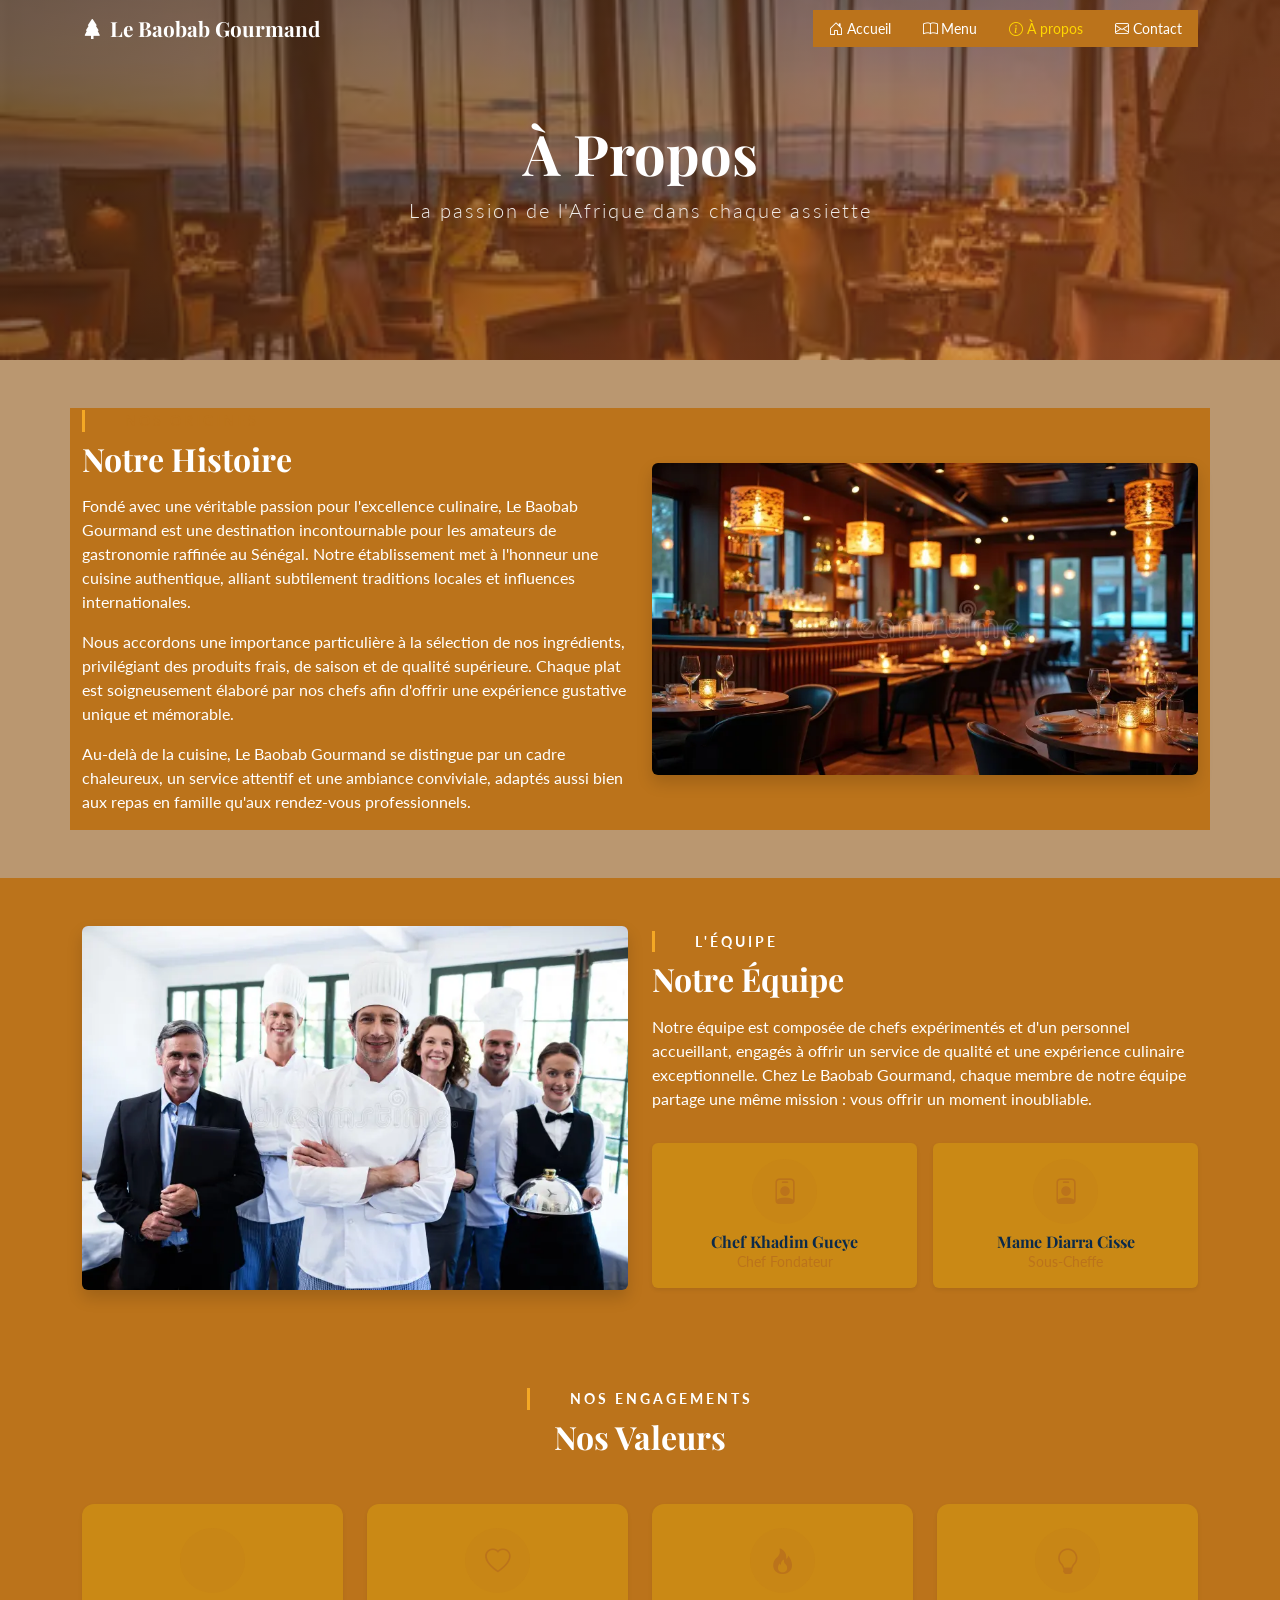
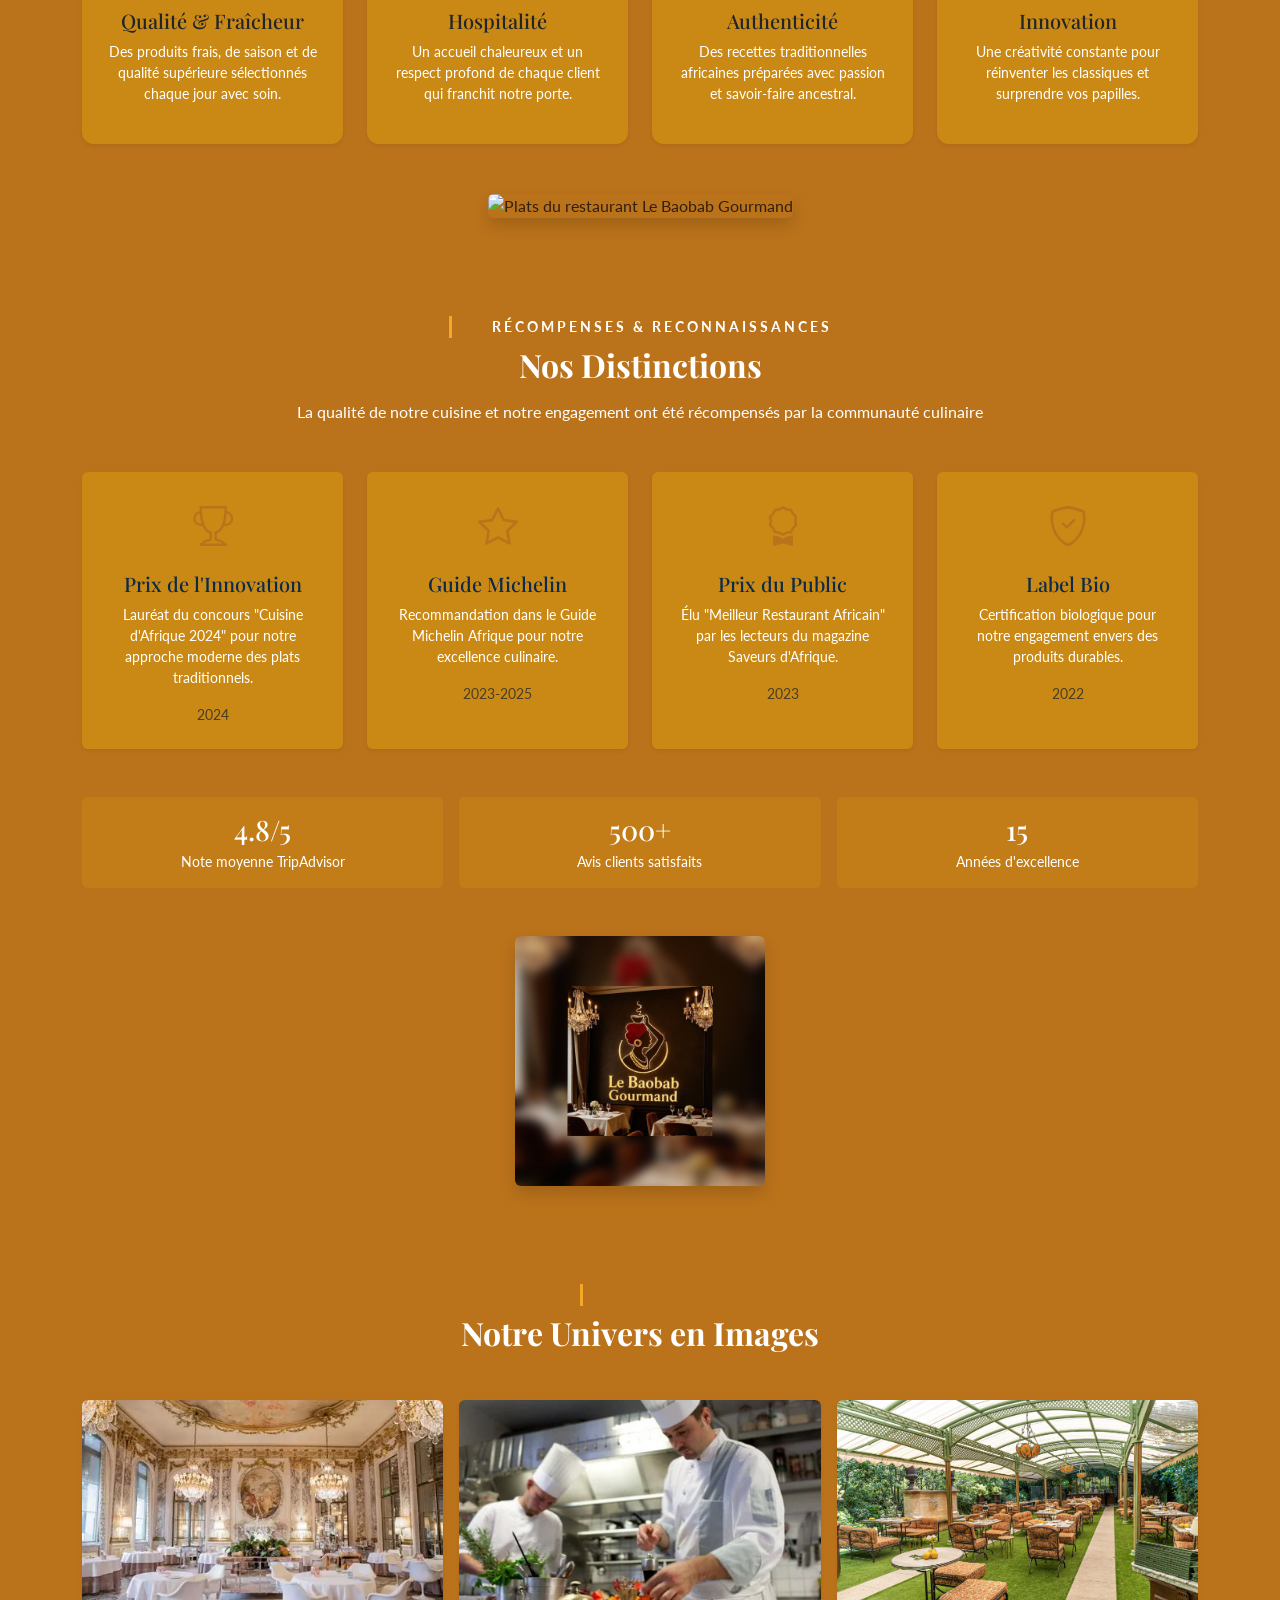
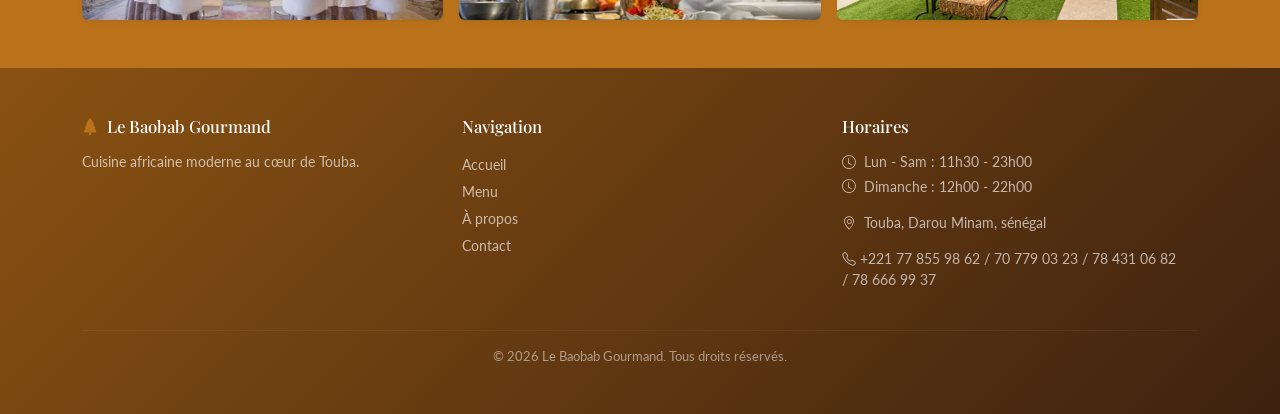
==== about.html @ 6d62067a "Update about.html" ====
<!DOCTYPE html>
<html lang="fr">
<head>
    <meta charset="UTF-8">
    <meta name="viewport" content="width=device-width, initial-scale=1.0">
    <title>À propos | Le Baobab Gourmand</title>
    <link href="https://cdn.jsdelivr.net/npm/bootstrap@5.3.3/dist/css/bootstrap.min.css" rel="stylesheet">
    <link rel="stylesheet" href="https://cdn.jsdelivr.net/npm/bootstrap-icons@1.13.1/font/bootstrap-icons.min.css">
    <link rel="preconnect" href="https://fonts.googleapis.com">
    <link rel="preconnect" href="https://fonts.gstatic.com" crossorigin>
    <link href="https://fonts.googleapis.com/css2?family=Playfair+Display:wght@400;700&family=Lato:wght@300;400;700&display=swap" rel="stylesheet">
    <link rel="stylesheet" href="css/style.css">
</head>
<body>
    <header>
        <nav class="navbar navbar-expand-lg fixed-top navbar-transparent" id="navbar-main" style="background-color: #bb731b;">
            <div class="container">
                <a class="navbar-brand d-flex align-items-center" href="index.html">
                    <i class="bi bi-tree-fill me-2 text-white"></i>
                    <span class="brand-text text-white">Le Baobab Gourmand</span>
                </a>
                <button class="navbar-toggler border-light" type="button"
                        data-bs-toggle="collapse"
                        data-bs-target="#menu">
                    <span class="navbar-toggler-icon"></span>
                </button>
                <div class="collapse navbar-collapse" id="menu">
                    <ul class="navbar-nav ms-auto">
                        <li class="nav-item" style="background-color: #bb731b;">
                            <a class="nav-link text-white" href="index.html">
                                <i class="bi bi-house-door me-1"></i>Accueil
                            </a>
                        </li>
                        <li class="nav-item">
                            <a class="nav-link text-white" href="manu.html" style="background-color: #bb731b;">
                                <i class="bi bi-book me-1"></i>Menu
                            </a>
                        </li>
                        <li class="nav-item" style="background-color: #bb731b;">
                            <a class="nav-link text-white active" href="about.html">
                                <i class="bi bi-info-circle me-1"></i>À propos
                            </a>
                        </li>
                        <li class="nav-item">
                            <a class="nav-link text-white" href="contact.html" style="background-color: #bb731b;">
                                <i class="bi bi-envelope me-1"></i>Contact
                            </a>
                        </li>
                    </ul>
                </div>
            </div>
        </nav>
    </header>
    <main>
        <section class="page-banner d-flex align-items-center justify-content-center"
                style="min-height: 40vh; background: url(images/cuisine.png) center/cover no-repeat; position: relative;">
            <div style="position: absolute; top:0; left:0; right:0; bottom:0; background: linear-gradient(135deg, rgba(62,34,16,0.75), rgba(200,96,42,0.45));"></div>
            <div class="container position-relative text-center text-white">
                <h1 class="display-4 fw-bold">À Propos</h1>
                <p class="lead" style="letter-spacing: 2px; opacity: 0.9;">La passion de l'Afrique dans chaque assiette</p>
            </div>
        </section>
        <section id="histoire" class="py-5">
            <div class="container" style="background-color: #bb731b;">
                <div class="row align-items-center" style="color: white;">
                    <div class="col-lg-6 mb-4 mb-lg-0">
                        <span class="section-tag" >Nos origines</span>
                        <h2 class="section-title">Notre Histoire</h2>
                        <p class="text-white">
                            Fondé avec une véritable passion pour l'excellence culinaire, Le Baobab Gourmand
                            est une destination incontournable pour les amateurs de gastronomie raffinée au Sénégal.
                            Notre établissement met à l'honneur une cuisine authentique, alliant subtilement
                            traditions locales et influences internationales.
                        </p>
                        <p class="text-white">
                            Nous accordons une importance particulière à la sélection de nos ingrédients,
                            privilégiant des produits frais, de saison et de qualité supérieure. Chaque plat
                            est soigneusement élaboré par nos chefs afin d'offrir une expérience gustative
                            unique et mémorable.
                        </p>
                        <p class="text-white">
                            Au-delà de la cuisine, Le Baobab Gourmand se distingue par un cadre chaleureux,
                            un service attentif et une ambiance conviviale, adaptés aussi bien aux repas
                            en famille qu'aux rendez-vous professionnels.
                        </p>
                    </div>
                    <div class="col-lg-6 text-center">
                        <img src="images/ambiance.png"
                            alt="Ambiance chaleureuse du restaurant Le Baobab Gourmand"
                            class="img-fluid rounded shadow">
                    </div>
                </div>
            </div>
        </section>
        <section id="equipe" class="py-5" style="background-color: #bb731b;">
            <div class="container">
                <div class="row align-items-center">
                    <div class="col-lg-6 order-lg-1 order-2 text-center">
                        <img src="images/equipe.png"
                            alt="Équipe du restaurant Le Baobab Gourmand"
                            class="img-fluid rounded shadow">
                    </div>
                    <div class="col-lg-6 order-lg-2 order-1 mb-4 mb-lg-0">
                        <span class="section-tag" style="color: white;">L'équipe</span>
                        <h2 class="section-title" style="color: white;">Notre Équipe</h2>
                        <p class="text-white">
                            Notre équipe est composée de chefs expérimentés et d'un personnel accueillant,
                            engagés à offrir un service de qualité et une expérience culinaire exceptionnelle.
                            Chez Le Baobab Gourmand, chaque membre de notre équipe partage une même mission :
                            vous offrir un moment inoubliable.
                        </p>
                        <div class="row g-3 mt-3">
                            <div class="col-6">
                                <div class="card border-0 shadow-sm text-center p-3 animate-card" style="background-color: #ffd90036;">
                                    <div class="value-icon mb-2 mx-auto">
                                        <i class="bi bi-person-badge"></i>
                                    </div>
                                    <h6 class="fw-bold mb-0" style="color: #0b2a4a">Chef Khadim Gueye</h6>
                                    <small class="text-brand" style="color: #0b2a4a;">Chef Fondateur</small>
                                </div>
                            </div>
                            <div class="col-6">
                                <div class="card border-0 shadow-sm text-center p-3 animate-card" style="background-color: #ffd90036;">
                                    <div class="value-icon mb-2 mx-auto">
                                        <i class="bi bi-person-badge"></i>
                                    </div>
                                    <h6 class="fw-bold mb-0" style="color: #0b2a4a;">Mame Diarra Cisse</h6>
                                    <small class="text-brand" style="color: #0b2a4a;">Sous-Cheffe</small>
                                </div>
                            </div>
                        </div>
                    </div>
                </div>
            </div>
        </section>
        <section id="valeurs" class="py-5" style="background-color: #bb731b;">
            <div class="container">
                <div class="text-center mb-5">
                    <span class="section-tag" style="color: white;">Nos engagements</span>
                    <h2 class="section-title" style="color: white;">Nos Valeurs</h2>
                </div>
                <div class="row g-4">
                    <div class="col-md-6 col-lg-3">
                        <div class="card value-card h-100 border-0 shadow-sm text-center p-4 animate-card" style="background-color: #ffd90036;">
                            <div class="value-icon mb-3 mx-auto">
                                <i class="bi bi-leaf"></i>
                            </div>
                            <h5>Qualité & Fraîcheur</h5>
                            <p class="text-white small">
                                Des produits frais, de saison et de qualité supérieure
                                sélectionnés chaque jour avec soin.
                            </p>
                        </div>
                    </div>
                    <div class="col-md-6 col-lg-3">
                        <div class="card value-card h-100 border-0 shadow-sm text-center p-4 animate-card" style="background-color: #ffd90036;">
                            <div class="value-icon mb-3 mx-auto">
                                <i class="bi bi-heart"></i>
                            </div>
                            <h5>Hospitalité</h5>
                            <p class="text-white small">
                                Un accueil chaleureux et un respect profond
                                de chaque client qui franchit notre porte.
                            </p>
                        </div>
                    </div>
                    <div class="col-md-6 col-lg-3">
                        <div class="card value-card h-100 border-0 shadow-sm text-center p-4 animate-card" style="background-color: #ffd90036;">
                            <div class="value-icon mb-3 mx-auto">
                                <i class="bi bi-fire"></i>
                            </div>
                            <h5>Authenticité</h5>
                            <p class="text-white small">
                                Des recettes traditionnelles africaines
                                préparées avec passion et savoir-faire ancestral.
                            </p>
                        </div>
                    </div>
                    <div class="col-md-6 col-lg-3">
                        <div class="card value-card h-100 border-0 shadow-sm text-center p-4 animate-card" style="background-color: #ffd90036;">
                            <div class="value-icon mb-3 mx-auto">
                                <i class="bi bi-lightbulb"></i>
                            </div>
                            <h5>Innovation</h5>
                            <p class="text-white small">
                                Une créativité constante pour réinventer
                                les classiques et surprendre vos papilles.
                            </p>
                        </div>
                    </div>
                </div>
                <div class="text-center mt-5">
                    <img src="https://github.com/diakhateserigneamsatou8522-glitch/le-baobab-Gourmand/blob/main/images/plat72.png.png"
                        alt="Plats du restaurant Le Baobab Gourmand"
                        class="img-fluid rounded shadow" style="max-height: 500px; object-fit: contain; width: 100%;">
                </div>
            </div>
        </section>
        <section id="nos-distinctions" class="py-5" style="background-color: #bb731b;">
            <div class="container">
                <div class="text-center mb-5">
                    <span class="section-tag" style="color: white;">Récompenses & Reconnaissances</span>
                    <h2 class="section-title" style="color: white;">Nos Distinctions</h2>
                    <p class="text-white">La qualité de notre cuisine et notre engagement ont été récompensés par la communauté culinaire</p>
                </div>
                <div class="row g-4">
                    <div class="col-md-6 col-lg-3">
                        <div class="card distinction-card h-100 border-0 shadow-sm text-center p-4 animate-card" style="background-color: #ffd90036;">
                            <div class="distinction-icon mb-3 mx-auto">
                                <i class="bi bi-trophy" style="font-size: 2.5rem; color: #bb731b;"></i>
                            </div>
                            <h5 style="color: #0b2a4a;">Prix de l'Innovation</h5>
                            <p class="text-white small">
                                Lauréat du concours "Cuisine d'Afrique 2024" pour notre approche moderne des plats traditionnels.
                            </p>
                            <small class="text-muted">2024</small>
                        </div>
                    </div>
                    <div class="col-md-6 col-lg-3">
                        <div class="card distinction-card h-100 border-0 shadow-sm text-center p-4 animate-card" style="background-color: #ffd90036;">
                            <div class="distinction-icon mb-3 mx-auto">
                                <i class="bi bi-star" style="font-size: 2.5rem; color: #bb731b;"></i>
                            </div>
                            <h5 style="color: #0b2a4a;">Guide Michelin</h5>
                            <p class="text-white small">
                                Recommandation dans le Guide Michelin Afrique pour notre excellence culinaire.
                            </p>
                            <small class="text-muted">2023-2025</small>
                        </div>
                    </div>
                    <div class="col-md-6 col-lg-3">
                        <div class="card distinction-card h-100 border-0 shadow-sm text-center p-4 animate-card" style="background-color: #ffd90036;">
                            <div class="distinction-icon mb-3 mx-auto">
                                <i class="bi bi-award" style="font-size: 2.5rem; color: #bb731b;"></i>
                            </div>
                            <h5 style="color: #0b2a4a;">Prix du Public</h5>
                            <p class="text-white small">
                                Élu "Meilleur Restaurant Africain" par les lecteurs du magazine Saveurs d'Afrique.
                            </p>
                            <small class="text-muted">2023</small>
                        </div>
                    </div>
                    <div class="col-md-6 col-lg-3">
                        <div class="card distinction-card h-100 border-0 shadow-sm text-center p-4 animate-card" style="background-color: #ffd90036;">
                            <div class="distinction-icon mb-3 mx-auto">
                                <i class="bi bi-shield-check" style="font-size: 2.5rem; color: #bb731b;"></i>
                            </div>
                            <h5 style="color: #0b2a4a;">Label Bio</h5>
                            <p class="text-white small">
                                Certification biologique pour notre engagement envers des produits durables.
                            </p>
                            <small class="text-muted">2022</small>
                        </div>
                    </div>
                </div>
                <div class="text-center mt-5">
                    <div class="row g-3">
                        <div class="col-md-4">
                            <div class="stat-box p-3 rounded" style="background-color: rgba(255, 217, 0, 0.1);">
                                <h3 class="text-white mb-1">4.8/5</h3>
                                <p class="text-white small mb-0">Note moyenne TripAdvisor</p>
                            </div>
                        </div>
                        <div class="col-md-4">
                            <div class="stat-box p-3 rounded" style="background-color: rgba(255, 217, 0, 0.1);">
                                <h3 class="text-white mb-1">500+</h3>
                                <p class="text-white small mb-0">Avis clients satisfaits</p>
                            </div>
                        </div>
                        <div class="col-md-4">
                            <div class="stat-box p-3 rounded" style="background-color: rgba(255, 217, 0, 0.1);">
                                <h3 class="text-white mb-1">15</h3>
                                <p class="text-white small mb-0">Années d'excellence</p>
                            </div>
                        </div>
                    </div>
                </div>
                <div class="text-center mt-5">
                    <img src="images/baobab.png.jpeg"
                        alt="Trophées et distinctions du restaurant Le Baobab Gourmand"
                        class="img-fluid rounded shadow" style="max-height: 250px; max-width: 70%; object-fit: cover;">
                </div>
            </div>
        </section>
        <section id="galerie" class="py-5" style="background-color: #bb731b;">
            <div class="container">
                <div class="text-center mb-5" style="color: white;">
                    <span class="section-tag">Galerie</span>
                    <h2 class="section-title">Notre Univers en Images</h2>
                </div>
                <div class="row g-3">
                    <div class="col-6 col-md-4">
                        <img src="images/sal.png" alt="Salle du restaurant"
                            class="img-fluid rounded shadow-sm gallery-img">
                    </div>
                    <div class="col-6 col-md-4">
                        <img src="images/prep.png" alt="Préparation des plats"
                            class="img-fluid rounded shadow-sm gallery-img">
                    </div>
                    <div class="col-6 col-md-4">
                        <img src="images/terrase.png" alt="Terrasse du restaurant"
                            class="img-fluid rounded shadow-sm gallery-img">
                    </div>
                </div>
            </div>
        </section>
    </main>
    <footer class="footer-section text-white py-5">
        <div class="container">
            <div class="row g-4">
                <div class="col-md-4">
                    <h5 class="footer-title">
                        <i class="bi bi-tree-fill me-2 text-brand"></i>Le Baobab Gourmand
                    </h5>
                    <p class="footer-text">Cuisine africaine moderne au cœur de Touba.</p>
                </div>
                <div class="col-md-4">
                    <h5 class="footer-title">Navigation</h5>
                    <ul class="list-unstyled">
                        <li><a href="index.html" class="footer-link">Accueil</a></li>
                        <li><a href="manu.html" class="footer-link">Menu</a></li>
                        <li><a href="about.html" class="footer-link">À propos</a></li>
                        <li><a href="contact.html" class="footer-link">Contact</a></li>
                    </ul>
                </div>
                <div class="col-md-4">
                    <h5 class="footer-title">Horaires</h5>
                    <p class="footer-text mb-1"><i class="bi bi-clock me-1"></i> Lun - Sam : 11h30 - 23h00</p>
                    <p class="footer-text mb-1"><i class="bi bi-clock me-1"></i> Dimanche : 12h00 - 22h00</p>
                    <p class="footer-text mt-3"><i class="bi bi-geo-alt me-1"></i> Touba, Darou Minam, sénégal
                    </p>
                </p>
                    <p class="footer-text"><i class="bi bi-telephone me-1"></i>+221 77 855 98 62 / 70 779 03 23
                                                                            / 78 431 06 82  <br>/ 78 666 99 37 </p>
                </div>
            </div>
            <hr class="footer-hr mt-4">
            <p class="text-center mb-0 footer-copyright">
                &copy; 2026 Le Baobab Gourmand. Tous droits réservés.</p>
        </div>
    </footer>
    <button id="btn-top" class="btn-back-to-top bi-border-style bi-backpack3" title="Retour en haut">
        <i class="bi bi-arrow-up-short"></i>
    </button>
    <script src="https://cdn.jsdelivr.net/npm/bootstrap@5.3.3/dist/js/bootstrap.bundle.min.js"></script>
    <script src="js/script.js"></script>
</body>
</html>
---- css/style.css ----
:root {
    --brand: #bb731b;
    --brand-dark: #8a5212;
    --brand-light: #ffd700;
    --bg-cream: #ba9770;
    --bg-warm: #F5EDE4;
    --text-dark: #331f0f;
}

* {
    margin: 0;
    padding: 0;
    box-sizing: border-box;
}

body {
    font-family: 'Lato', 'Segoe UI', sans-serif;
    color: var(--text-dark);
    background: var(--bg-cream);
    overflow-x: hidden;
    max-width: 100vw;
}

h1, h2, h3, h4, h5, h6 {
    font-family: 'Playfair Display', Georgia, serif;
}

.navbar {
    background-color: var(--brand);
    padding: 0.5rem 0;
    z-index: 1030;
}

.navbar-transparent {
    background: transparent !important;
    transition: background 0.4s ease, box-shadow 0.4s ease;
}

.navbar-scrolled {
    background: rgba(138, 82, 18, 0.95) !important;
    box-shadow: 0 2px 15px rgba(0, 0, 0, 0.2);
    backdrop-filter: blur(10px);
}

.brand-text {
    font-family: 'Playfair Display', serif;
    font-size: 1.3rem;
    font-weight: 700;
}

.navbar .nav-link {
    font-size: 0.9rem;
    padding: 0.5rem 1rem !important;
    transition: color 0.3s;
}

.navbar .nav-link:hover,
.navbar .nav-link.active {
    color: var(--brand-light) !important;
}

.navbar-toggler-icon {
    background-image: url("data:image/svg+xml,%3csvg xmlns='http://www.w3.org/2000/svg' viewBox='0 0 30 30'%3e%3cpath stroke='rgba(255,255,255,0.9)' stroke-linecap='round' stroke-width='2' d='M4 7h22M4 15h22M4 23h22'/%3e%3c/svg%3e");
}

.hero-section {
    min-height: 85vh !important;
    max-height: 90vh;
    position: relative;
    display: flex;
    align-items: center;
    overflow: hidden;
}

.hero-overlay {
    position: absolute;
    inset: 0;
    background: linear-gradient(135deg, rgba(62, 34, 16, 0.75), rgba(200, 96, 42, 0.5));
    z-index: 1;
}

.hero-section .container {
    position: relative;
    z-index: 2;
}

.hero-title {
    font-size: clamp(2rem, 5vw, 3.5rem);
    font-weight: 700;
    text-shadow: 2px 2px 10px rgba(0, 0, 0, 0.4);
}

.hero-subtitle {
    font-size: 1.1rem;
    font-weight: 300;
    letter-spacing: 2px;
    text-transform: uppercase;
    opacity: 0.9;
}

.hero-cuisine-img {
    max-height: 280px;
    width: auto;
    border-radius: 15px;
    opacity: 0.75;
    box-shadow:
        0 15px 40px rgba(0, 0, 0, 0.5),
        0 5px 15px rgba(0, 0, 0, 0.3);
    filter: brightness(0.9);
    transition: opacity 0.4s ease, transform 0.4s ease;
}

.hero-cuisine-img:hover {
    opacity: 1;
    transform: scale(1.03);
}

.logo {
    display: flex;
    justify-content: center;
    align-items: center;
    color: #fff;
    background-size: cover;
    background-position: center;
    height: 300px;
    width: 100%;
    font-size: clamp(2rem, 8vw, 5rem);
}

.btn-brand {
    background: var(--brand-light);
    border: 2px solid var(--brand-light);
    color: var(--text-dark);
    border-radius: 50px;
    padding: 0.6rem 2rem;
    font-weight: 700;
    transition: all 0.3s;
}

.btn-brand:hover {
    background: transparent;
    border-color: white;
    color: white;
    transform: translateY(-2px);
    box-shadow: 0 4px 15px white;
}

.btn-outline-brand {
    background: transparent;
    color: var(--brand);
    border: 2px solid var(--brand);
    border-radius: 50px;
    padding: 0.5rem 1.5rem;
    font-weight: 600;
    transition: all 0.3s;
}

.btn-outline-brand:hover,
.btn-outline-brand.active {
    background: var(--brand);
    color: #fff;
}

.filter-buttons {
    display: flex;
    flex-wrap: wrap;
    justify-content: center;
    gap: 0.5rem;
}

.section-tag {
    display: inline-block;
    font-size: 0.9rem;
    letter-spacing: 2px;
    border-left: 3px solid #f4a825;
    padding-left: 10px;
    font-weight: 700;
    text-transform: uppercase;
    letter-spacing: 3px;
    color: var(--brand);
    position: relative;
    padding-left: 40px;
    margin-bottom: 0.5rem;
}

.section-tag::before {
    content: '';
    position: absolute;
    left: 0;
    top: 50%;
    transform: translateY(-50%);
    width: 30px;
    height: 2px;
    background: var(--brand);
}

.section-title {
    font-size: clamp(1.8rem, 3vw, 2rem);
    font-weight: 700;
    margin-bottom: 1rem;
}

.stat-number {
    font-family: 'Playfair Display', serif;
    font-size: 2.2rem;
    font-weight: 700;
    color: var(--brand);
}

.stat-label {
    font-size: 0.8rem;
    color: #7A6552;
    text-transform: uppercase;
    letter-spacing: 1px;
}

.text-brand {
    color: var(--brand) !important;
}

.bg-brand {
    background-color: var(--brand) !important;
}

.text-gold {
    color: var(--brand-light) !important;
}

.carousel-img {
    height: 400px;
    object-fit: cover;
}

.carousel-caption {
    background: linear-gradient(transparent, rgba(62, 34, 16, 0.85));
    padding: 2rem;
    bottom: 0;
    left: 0;
    right: 0;
}

.carousel-caption h3 {
    font-family: 'Playfair Display', serif;
    font-size: 1.6rem;
    color: #fff;
}

.carousel-inner {
    overflow: hidden;
}

.carousel-item .d-flex {
    flex-direction: column;
    align-items: center;
}

.carousel-item .d-flex img {
    width: 100% !important;
    max-height: 250px;
    object-fit: cover;
}

.dish-card {
    border: none;
    border-radius: 12px;
    overflow: hidden;
    transition: transform 0.3s, box-shadow 0.3s;
}

.dish-card .card-img-top {
    height: 200px;
    object-fit: cover;
    transition: transform 0.4s;
}

.dish-card .card-title {
    font-family: 'Playfair Display', serif;
    font-size: 1.05rem;
    color: white;
}

.dish-card .card-body {
    background: var(--brand);
}

.dish-card .card-text {
    color: #fff;
}

.dish-card .btn-outline-light {
    border-color: rgba(255, 255, 255, 0.5);
    color: #fff;
    font-size: 0.85rem;
    transition: all 0.3s;
}

.dish-card .btn-outline-light:hover {
    background: var(--brand-light);
    border-color: var(--brand-light);
    color: var(--text-dark);
}

.testimonial-card {
    border-radius: 12px;
    transition: transform 0.3s;
    background-color: #8a5212;
}

.testimonial-stars {
    color: #FFB800;
    font-size: 1.1rem;
}

.value-card {
    border-radius: 12px;
    transition: transform 0.3s;
}

.value-card:hover {
    transform: translateY(-5px);
}

.value-icon {
    width: 65px;
    height: 65px;
    border-radius: 50%;
    background: rgba(187, 115, 27, 0.15);
    display: flex;
    align-items: center;
    justify-content: center;
    font-size: 1.6rem;
    color: var(--brand);
}

.contact-icon {
    width: 42px;
    height: 42px;
    border-radius: 50%;
    background: rgba(187, 115, 27, 0.15);
    display: flex;
    align-items: center;
    justify-content: center;
    font-size: 1.1rem;
    color: var(--brand);
    flex-shrink: 0;
}

.social-link {
    display: inline-flex;
    align-items: center;
    justify-content: center;
    width: 42px;
    height: 42px;
    border-radius: 50%;
    background: rgba(3, 6, 134, 0.429);
    color: var(--brand);
    font-size: 1.2rem;
    text-decoration: none;
    transition: all 0.3s;
}

.social-link:hover {
    background: var(--brand);
    color: #fff;
    transform: translateY(-3px);
}

.gallery-img {
    width: 100%;
    height: 220px;
    object-fit: cover;
    transition: transform 0.3s;
    cursor: pointer;
}

.gallery-img:hover {
    transform: scale(1.03);
}

.form-control:focus,
.form-select:focus {
    border-color: var(--brand);
    box-shadow: 0 0 0 0.2rem rgba(187, 115, 27, 0.25);
}

#commande-section .card {
    background-color: #8a5212;
    color: #fff;
}

#commande-section .card h5 {
    color: #fff;
}

#commande-section .form-check-label {
    color: #fff;
}

#commande-section .form-check-label span {
    color: #fff;
}

.footer-section {
    background: linear-gradient(135deg, var(--brand-dark), #3E2210);
}

.footer-title {
    font-family: 'Playfair Display', serif;
    font-size: 1.05rem;
    margin-bottom: 1rem;
    color: #fff;
}

.footer-text {
    color: rgba(255, 255, 255, 0.65);
    font-size: 0.85rem;
}

.footer-link {
    color: rgba(255, 255, 255, 0.65);
    text-decoration: none;
    font-size: 0.85rem;
    display: block;
    padding: 0.2rem 0;
    transition: color 0.3s, padding-left 0.3s;
}

.footer-link:hover {
    color: var(--brand-light);
    padding-left: 5px;
}

.footer-hr {
    border-color: rgba(255, 255, 255, 0.2);
}

.footer-copyright {
    color: rgba(255, 255, 255, 0.5);
    font-size: 0.8rem;
}

.btn-back-to-top {
    position: fixed;
    bottom: 25px;
    right: 25px;
    width: 46px;
    height: 46px;
    border-radius: 50%;
    background: var(--brand);
    color: #fff;
    border: none;
    font-size: 1.4rem;
    display: none;
    align-items: center;
    justify-content: center;
    cursor: pointer;
    z-index: 1000;
    box-shadow: 0 4px 12px rgba(187, 115, 27, 0.4);
    transition: all 0.3s;
}

.btn-back-to-top:hover {
    background: var(--brand-dark);
    transform: translateY(-3px);
}

.btn-back-to-top.visible {
    display: flex;
}
@media (max-width: 768px) {

  .hero-section {
    min-height: 60vh;
    padding: 40px 0;
  }

  .hero-title {
    font-size: clamp(1.8rem, 5vw, 2.4rem);
  }

  .hero-subtitle {
    font-size: 1rem;
  }

  .hero-cuisine-img {
    max-width: 100%;
    height: auto;
  }

  .carousel-img {
    width: 100%;
    height: auto;
  }

  .carousel-item .d-flex img {
    max-width: 100%;
    height: auto;
  }

  .carousel-caption h3 {
    font-size: 1.2rem;
  }

  .stat-number {
    font-size: 1.4rem;
  }

  .gallery-img {
    width: 100%;
    height: auto;
  }

  .dish-card .card-img-top {
    width: 100%;
    height: auto;
  }

  .logo {
    max-height: 120px;
    height: auto;
  }

  .btn-brand {
    padding: 0.6rem 1.5rem;
    font-size: 0.9rem;
  }

  .btn-back-to-top {
    width: 40px;
    height: 40px;
    font-size: 1rem;
    bottom: 20px;
    right: 20px;
  }
}
@media (max-width: 576px) {

  .hero-section {
    min-height: 50vh;
    padding: 30px 0;
  }

  .hero-title {
    font-size: clamp(1.5rem, 6vw, 2rem);
  }

  .hero-subtitle {
    font-size: 0.9rem;
  }

  .carousel-caption h3 {
    font-size: 1rem;
  }

  .stat-number {
    font-size: 1.2rem;
  }

  .btn-brand {
    padding: 0.5rem 1.2rem;
    font-size: 0.8rem;
  }

  .btn-back-to-top {
    width: 35px;
    height: 35px;
    font-size: 0.9rem;
    bottom: 15px;
    right: 15px;
  }

  .logo {
    max-height: 90px;
  }

  section-tag {

    font-size: 0.7rem;

    letter-spacing: 1px;

    border-left: none;

    border-bottom: 2px solid #f4a825;

    padding-left: 0;

    padding-bottom: 5px;

    text-align: center;

  }

  .hero-section {

    text-align: center;

  }
}
@media (max-width: 991px) {
    .navbar-collapse {
        background-color: rgba(187, 115, 27, 0.95);
        padding: 1rem;
        border-radius: 0 0 12px 12px;
        margin-top: 0.5rem;
    }

    .navbar-nav {
        flex-direction: column;
        align-items: flex-start;
        gap: 0;
    }

    .navbar-nav .nav-link {
        width: 100%;
        padding: 0.8rem 1rem !important;
        border-bottom: 1px solid rgba(255, 255, 255, 0.15);
    }

    .navbar-nav .nav-link:last-child {
        border-bottom: none;
    }
}
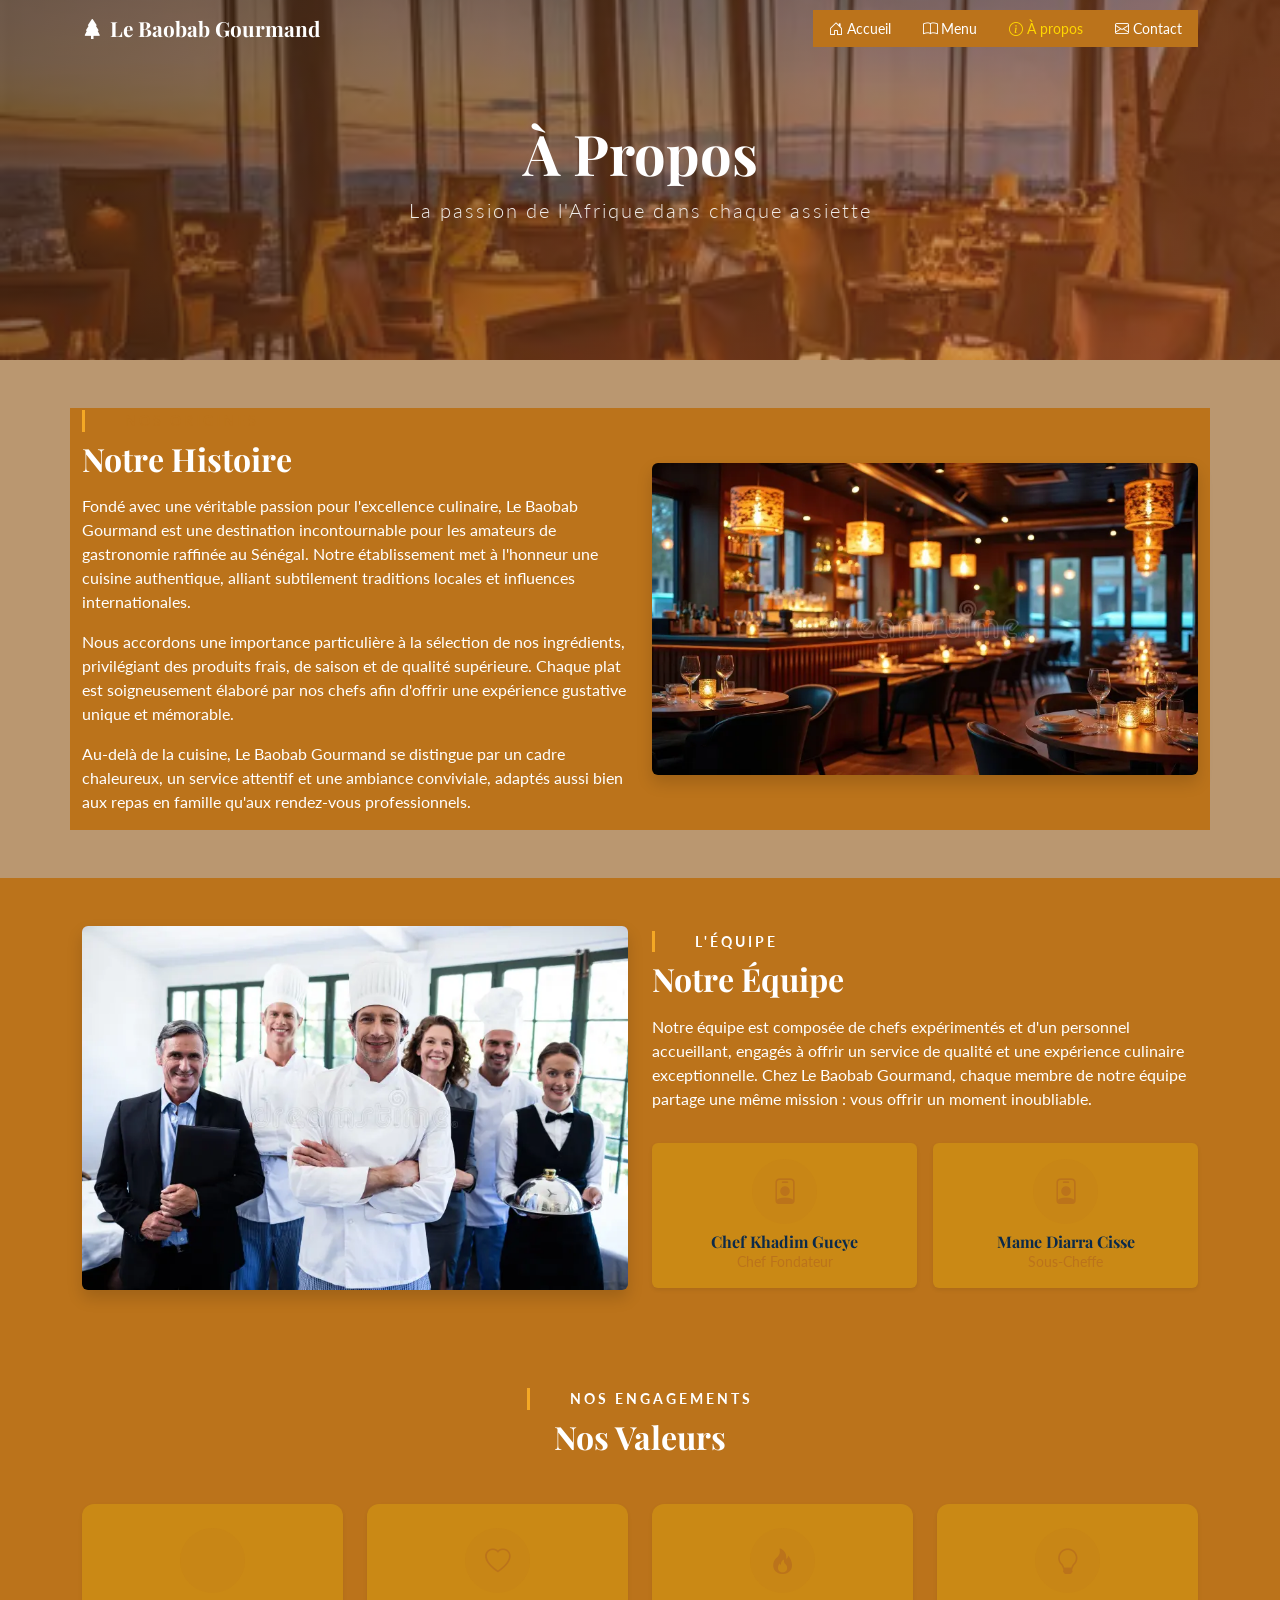
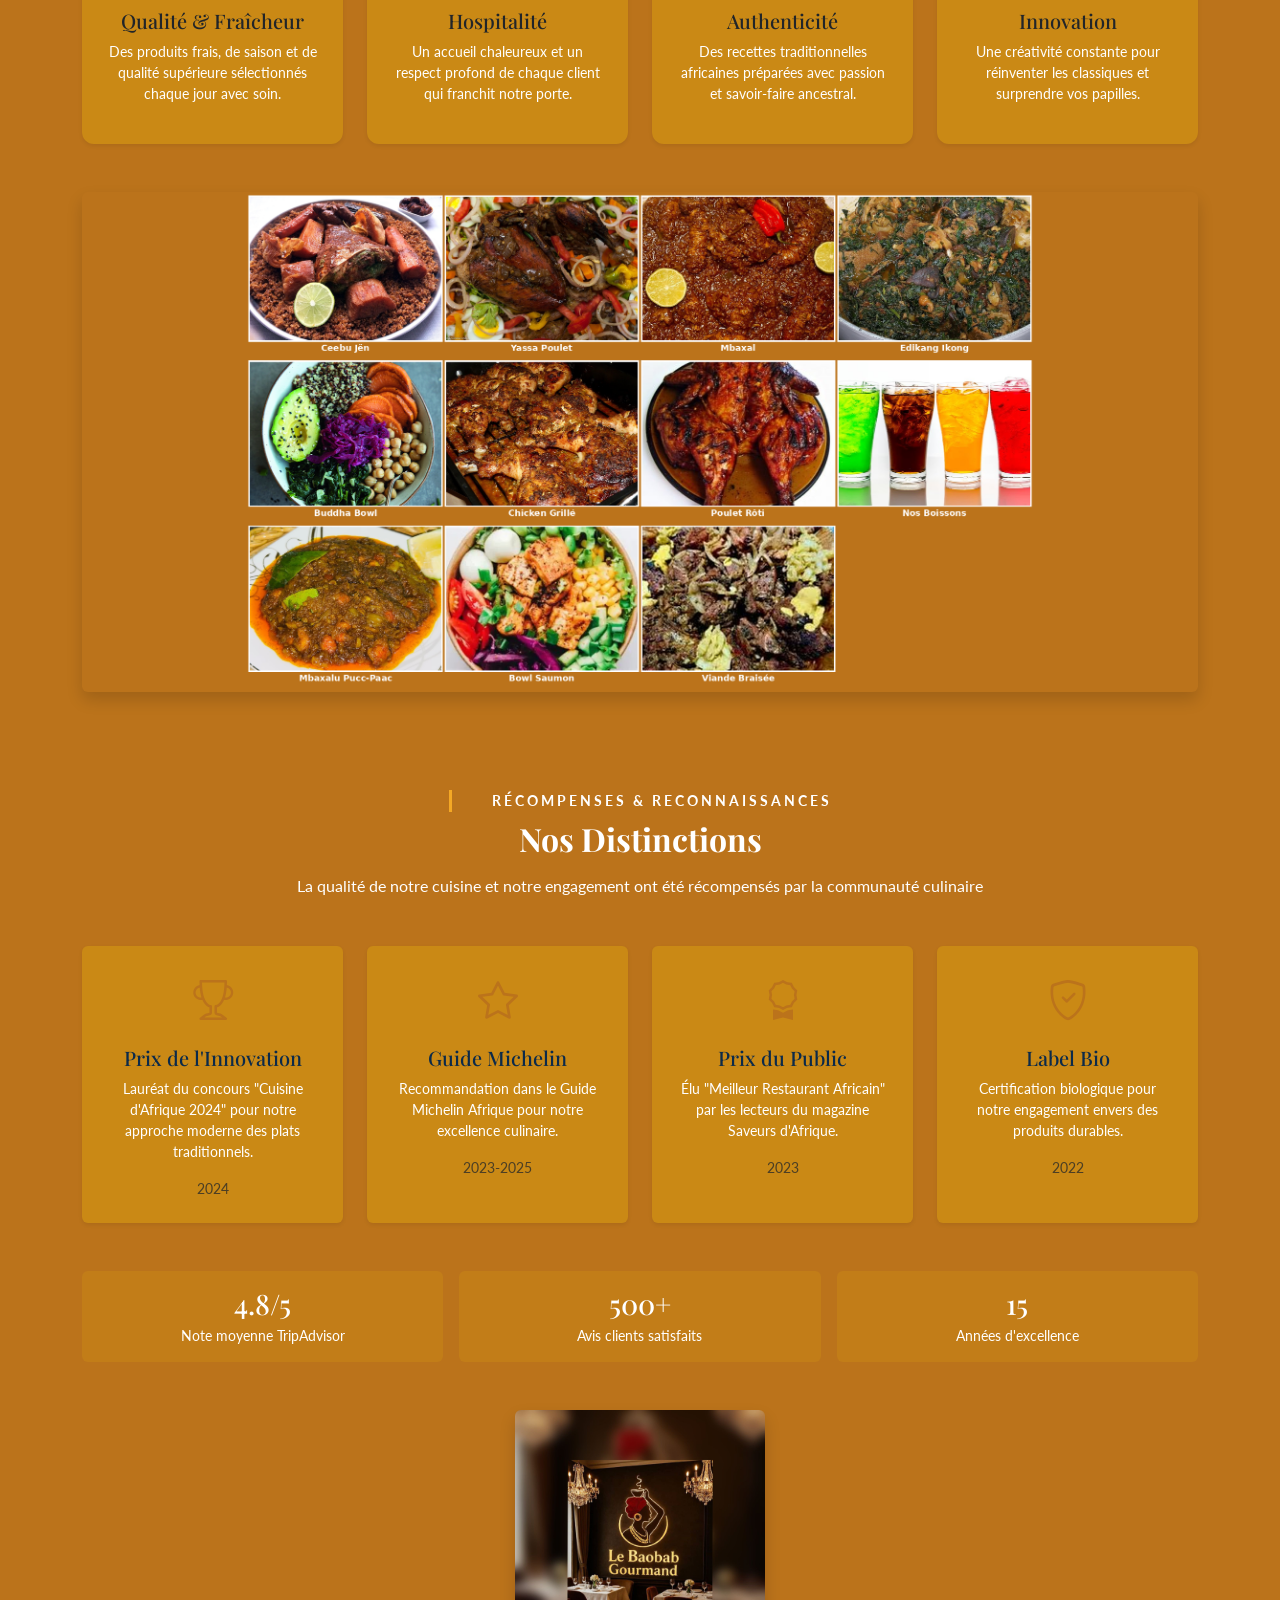
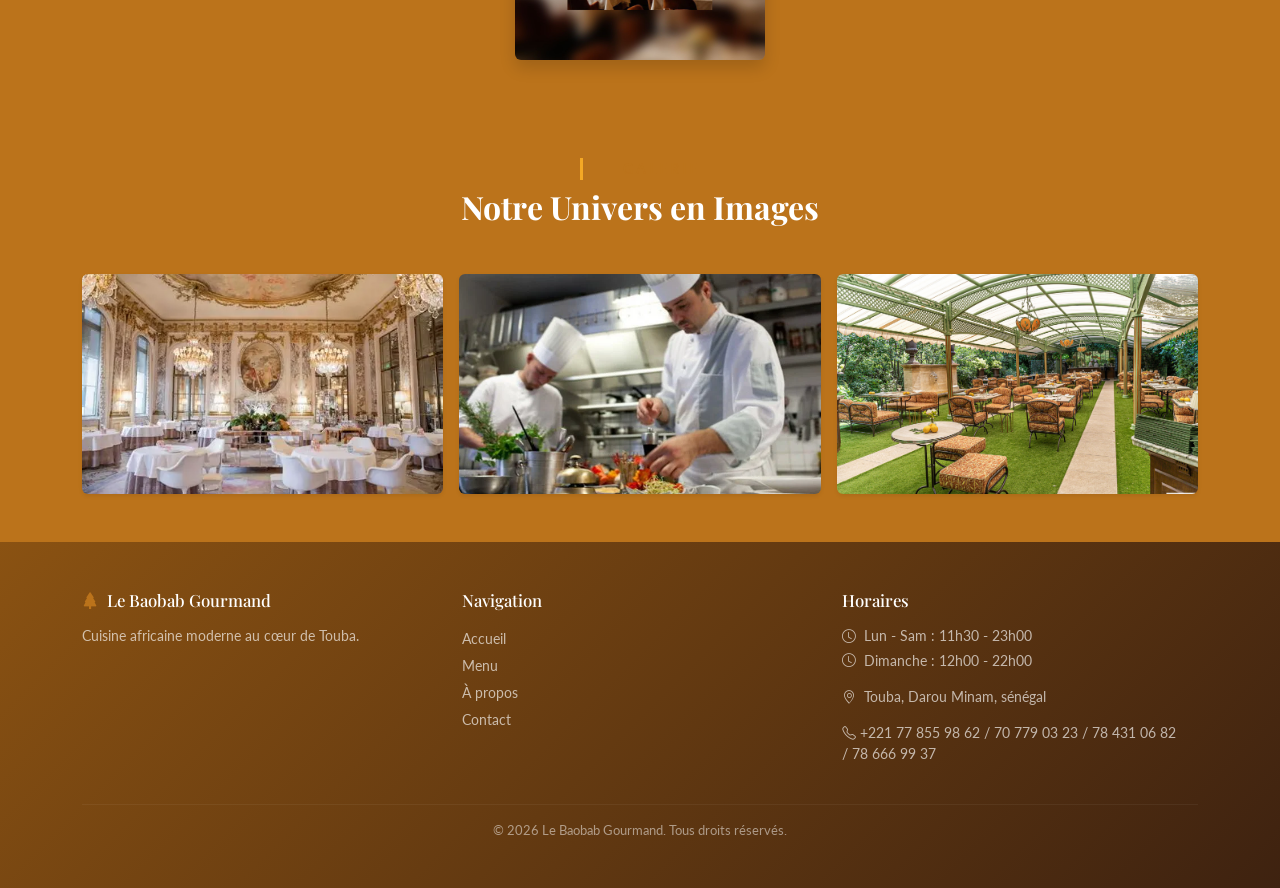
==== commit 827b67ce: "Update about.html" ====
--- a/about.html
+++ b/about.html
@@ -190,7 +190,7 @@
                     </div>
                 </div>
                 <div class="text-center mt-5">
-                    <img src="https://github.com/diakhateserigneamsatou8522-glitch/le-baobab-Gourmand/blob/main/images/plat72.png.png"
+                    <img src="plat72.png"
                         alt="Plats du restaurant Le Baobab Gourmand"
                         class="img-fluid rounded shadow" style="max-height: 500px; object-fit: contain; width: 100%;">
                 </div>
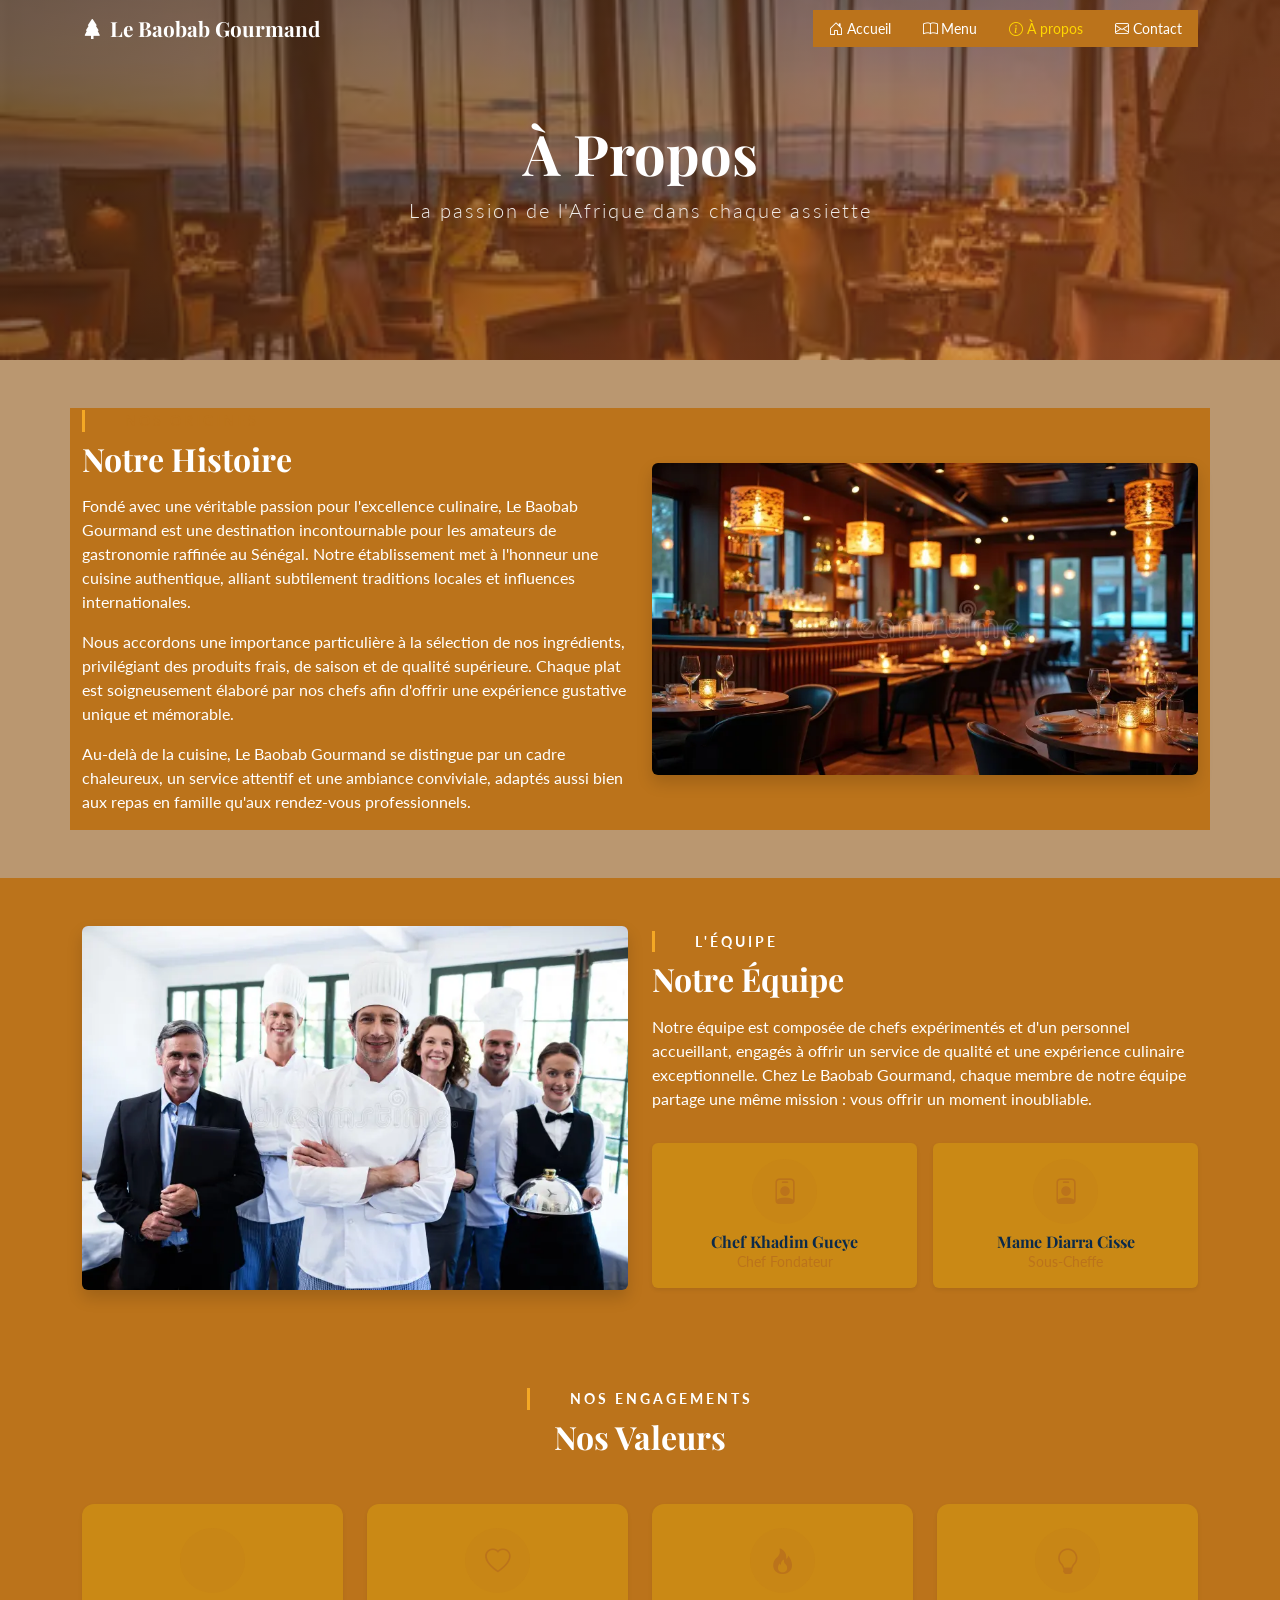
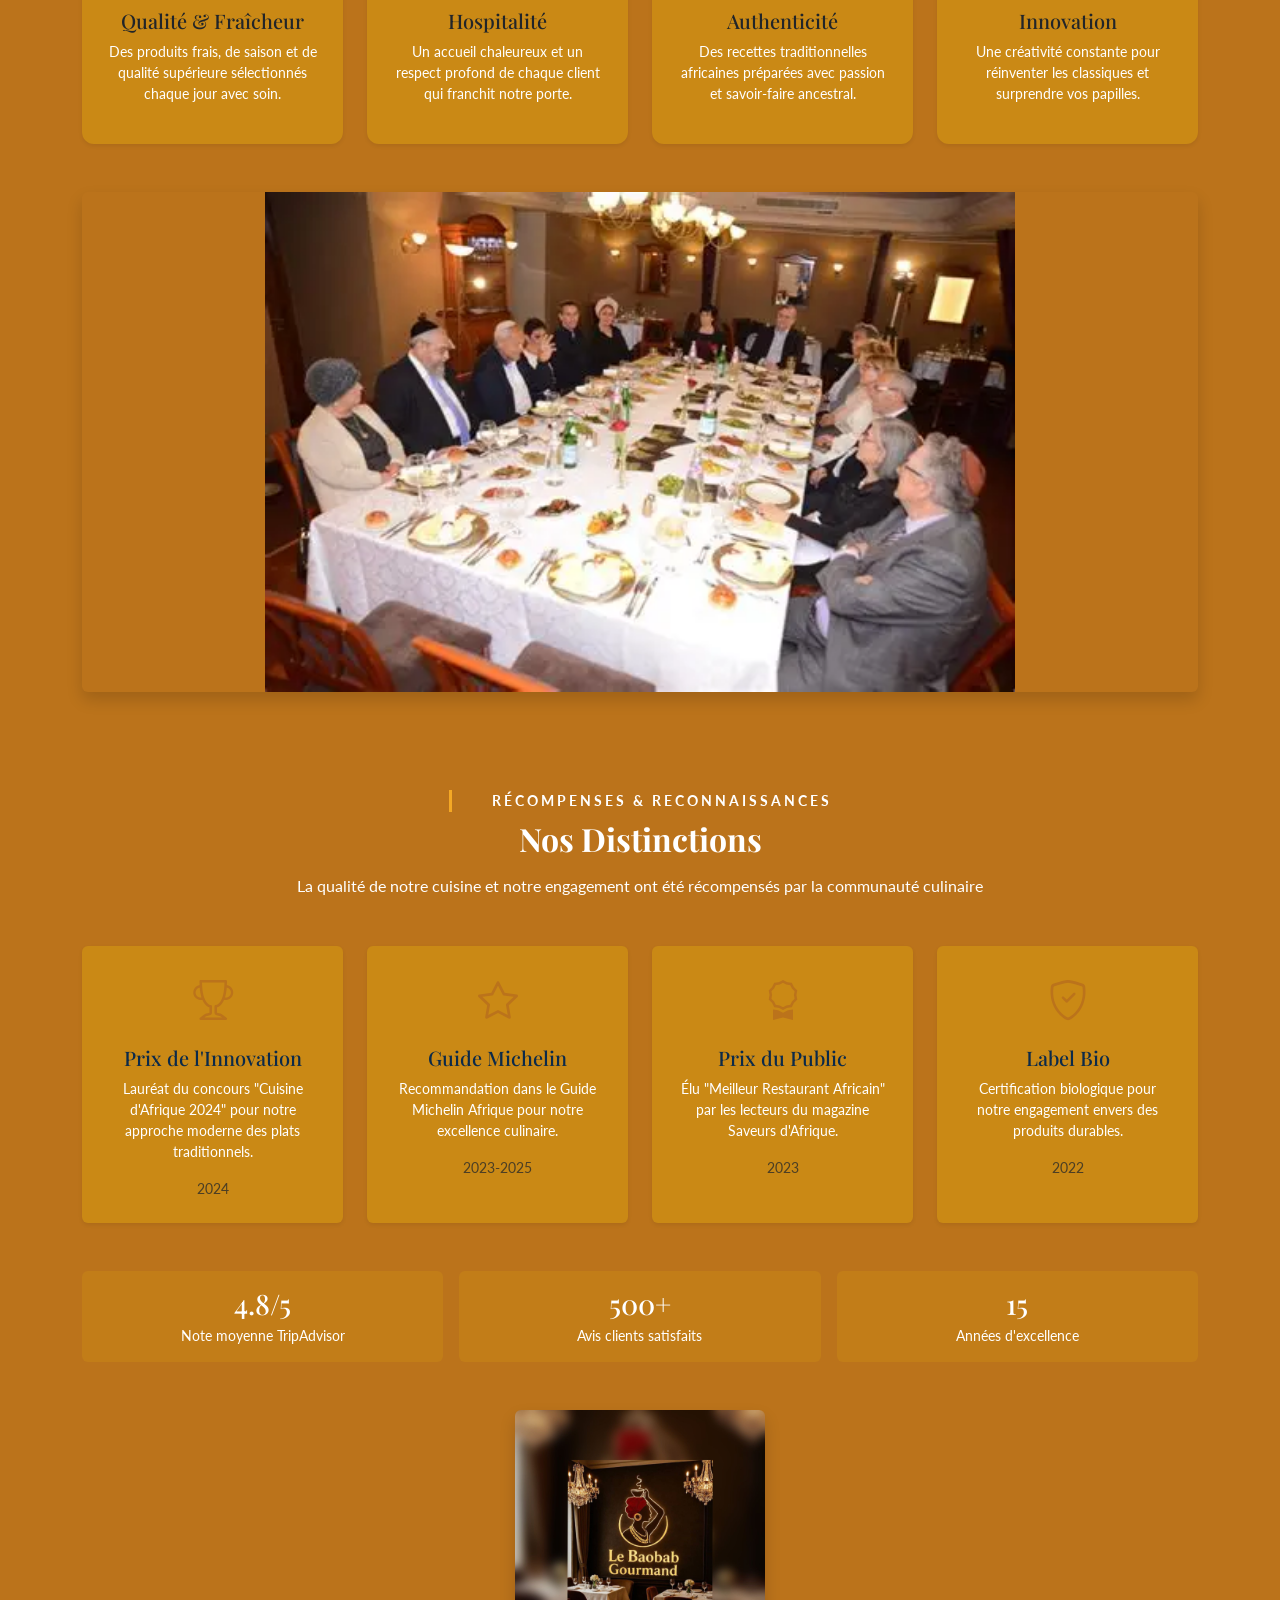
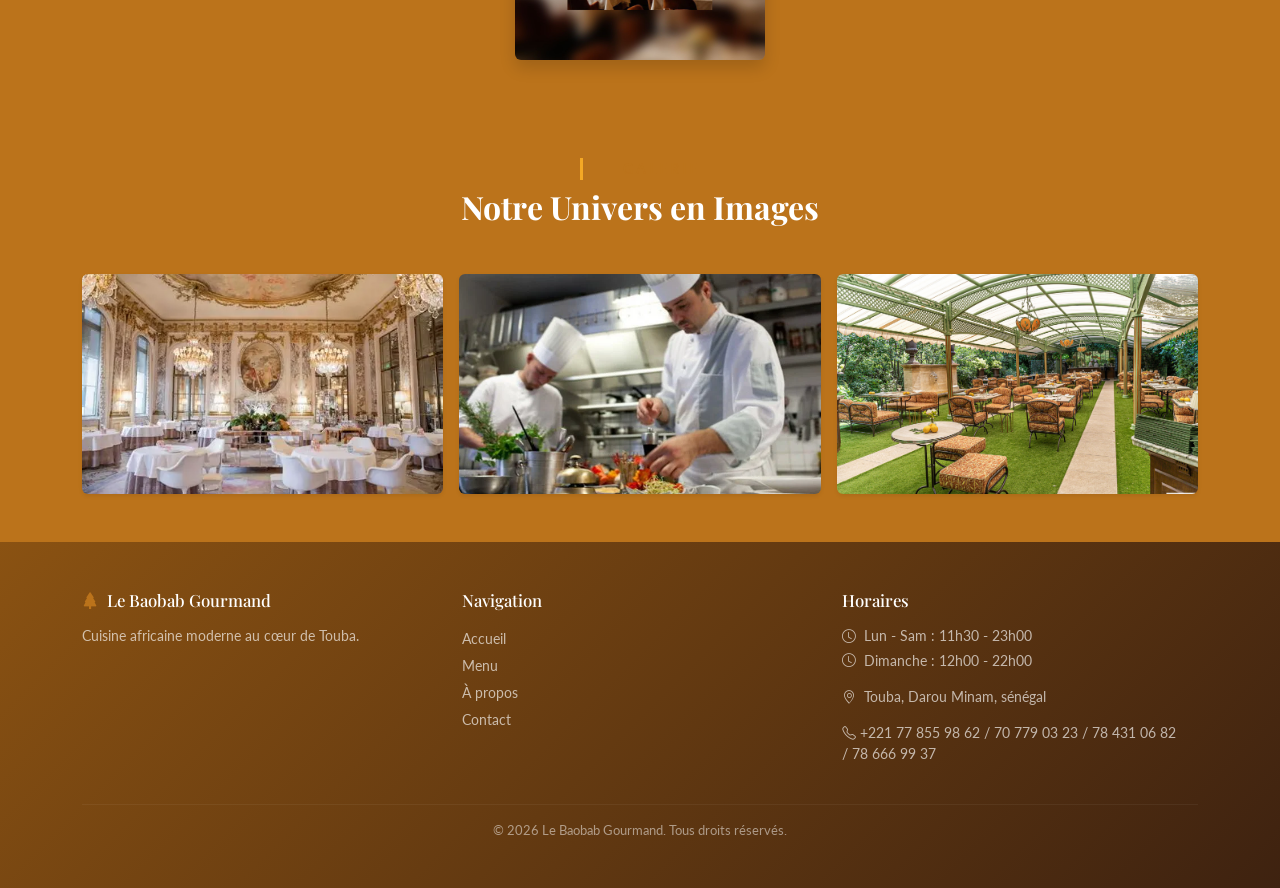
==== commit daba2fcf: "Update about.html" ====
--- a/about.html
+++ b/about.html
@@ -190,8 +190,8 @@
                     </div>
                 </div>
                 <div class="text-center mt-5">
-                    <img src="plat72.png"
-                        alt="Plats du restaurant Le Baobab Gourmand"
+                    <img src="conv.png"
+                        alt="Restaurant : Le Baobab Gourmand"
                         class="img-fluid rounded shadow" style="max-height: 500px; object-fit: contain; width: 100%;">
                 </div>
             </div>
